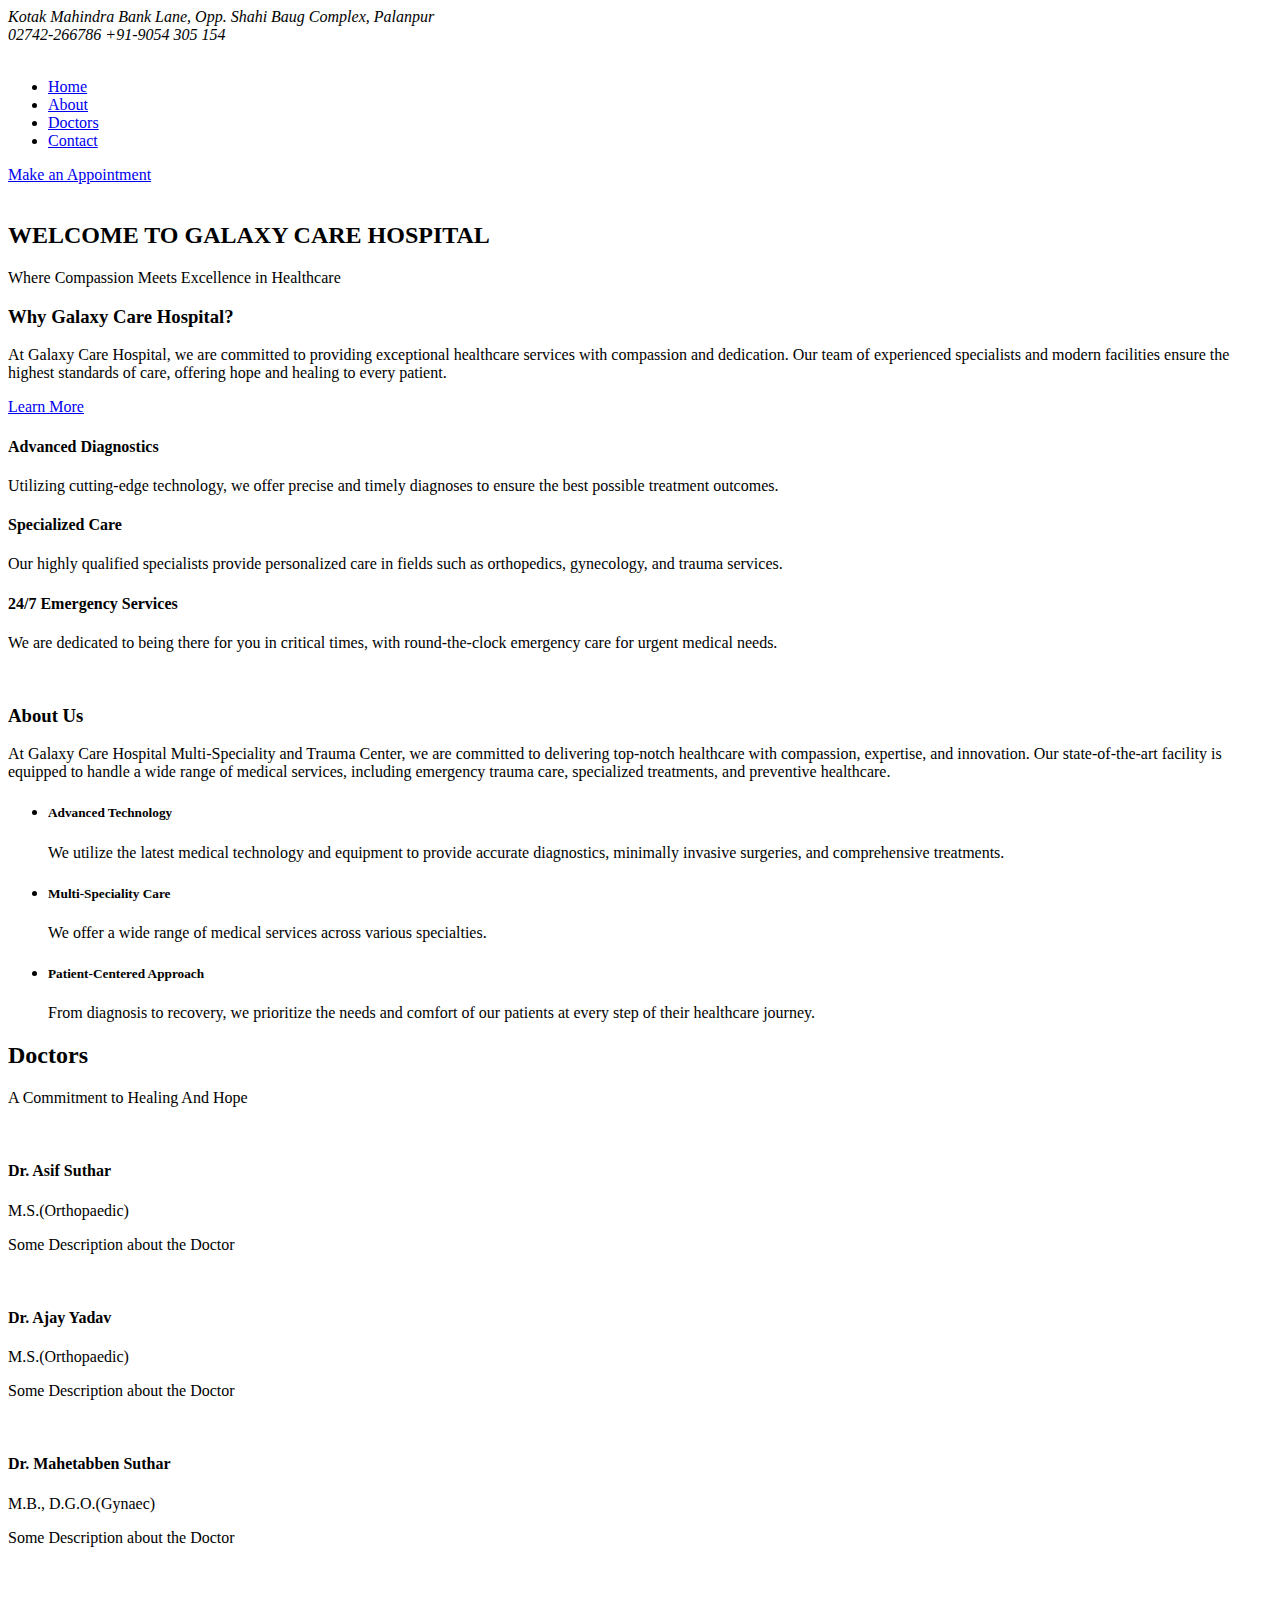
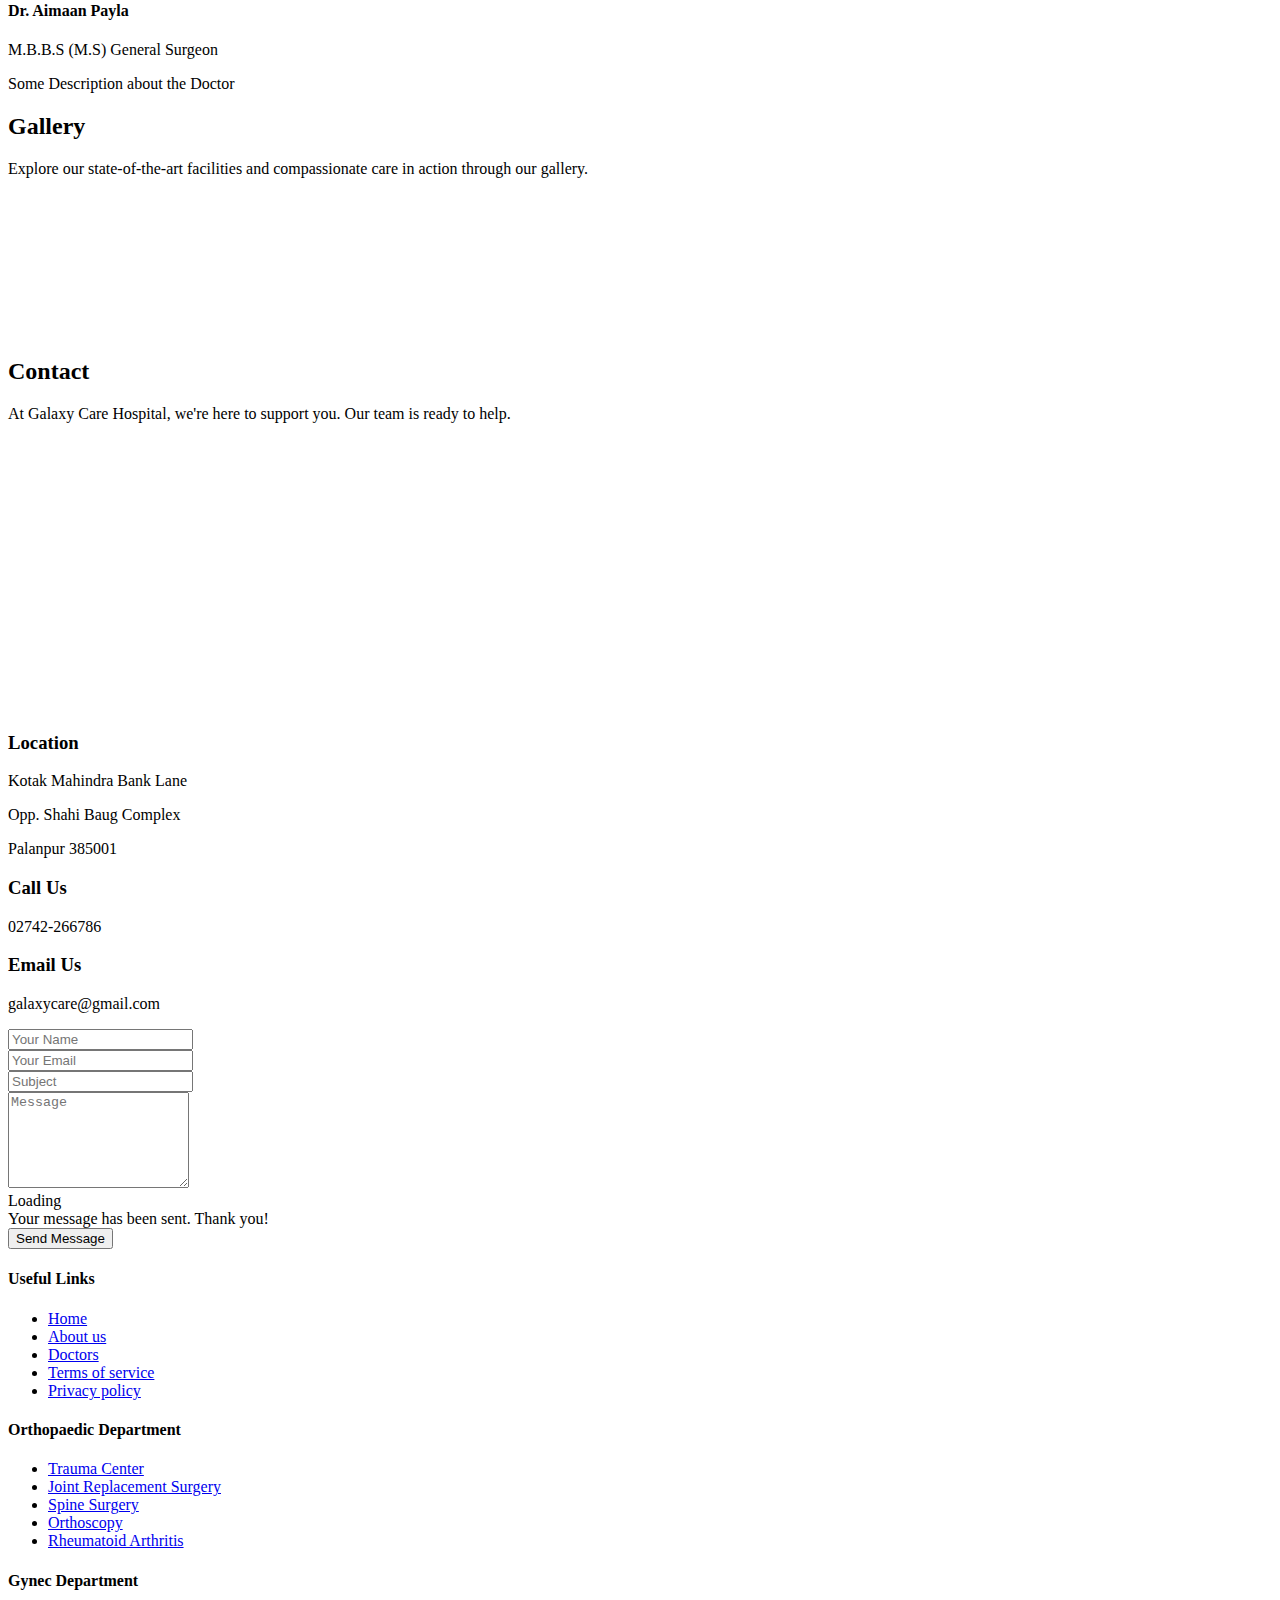
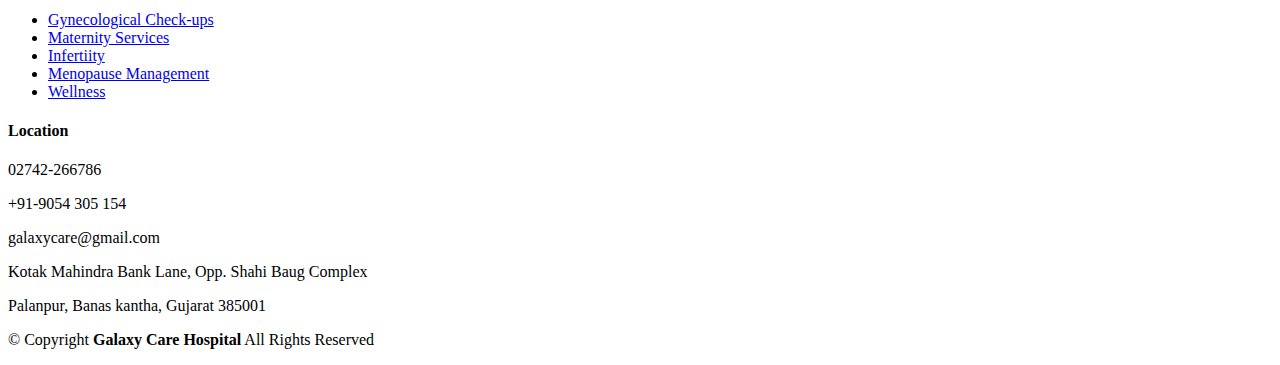
==== index.html @ e3cb07ed "Update index.html" ====
<!DOCTYPE html>
<html lang="en">

<head>
  <meta charset="utf-8">
  <meta content="width=device-width, initial-scale=1.0" name="viewport">
  <title>Galaxy Care Hospital</title>
  <meta name="description" content="">
  <meta name="keywords" content="">

  <!-- Favicons -->
  <link href="assets/img/favicon.png" rel="icon">
  <!-- <link href="assets/img/apple-touch-icon.png" rel="apple-touch-icon"> -->

  <!-- Fonts -->
  <link href="https://fonts.googleapis.com" rel="preconnect">
  <link href="https://fonts.gstatic.com" rel="preconnect" crossorigin>
  <link href="https://fonts.googleapis.com/css2?family=Roboto:ital,wght@0,100;0,300;0,400;0,500;0,700;0,900;1,100;1,300;1,400;1,500;1,700;1,900&family=Poppins:ital,wght@0,100;0,200;0,300;0,400;0,500;0,600;0,700;0,800;0,900;1,100;1,200;1,300;1,400;1,500;1,600;1,700;1,800;1,900&family=Raleway:ital,wght@0,100;0,200;0,300;0,400;0,500;0,600;0,700;0,800;0,900;1,100;1,200;1,300;1,400;1,500;1,600;1,700;1,800;1,900&display=swap" rel="stylesheet">

  <!-- Vendor CSS Files -->
  <link href="assets/vendor/bootstrap/css/bootstrap.min.css" rel="stylesheet">
  <link href="assets/vendor/bootstrap-icons/bootstrap-icons.css" rel="stylesheet">
  <link href="assets/vendor/aos/aos.css" rel="stylesheet">
  <link href="assets/vendor/fontawesome-free/css/all.min.css" rel="stylesheet">
  <link href="assets/vendor/glightbox/css/glightbox.min.css" rel="stylesheet">
  <link href="assets/vendor/swiper/swiper-bundle.min.css" rel="stylesheet">

  <!-- Main CSS File -->
  <link href="assets/css/main.css" rel="stylesheet">

  <!-- =======================================================
  * Template Name: Medilab
  * Template URL: https://bootstrapmade.com/medilab-free-medical-bootstrap-theme/
  * Updated: Aug 07 2024 with Bootstrap v5.3.3
  * Author: BootstrapMade.com
  * License: https://bootstrapmade.com/license/
  ======================================================== -->
</head>

<body class="index-page">

  <header id="header" class="header sticky-top">
    
	<div class="topbar d-flex align-items-center">
  <div class="container d-flex flex-column flex-md-row justify-content-center justify-content-md-between text-center text-md-start">
    
    <!-- Address Section -->
    <div class="contact-info d-flex align-items-center mb-2 mb-md-0">
      <i class="bi bi-geo-alt-fill d-flex align-items-center">
        <span></span> Kotak Mahindra Bank Lane, Opp. Shahi Baug Complex, Palanpur
      </i>
    </div>

    <!-- Phone Numbers Section -->
    <div class="d-none d-md-flex contact-info d-flex align-items-center">
      <i class="bi bi-telephone d-flex align-items-center me-3">
        <span></span> 02742-266786
      </i>
      <i class="bi bi-phone d-flex align-items-center">
        <span></span> +91-9054 305 154
      </i>
    </div>
    
  </div>
</div>
<!-- End Top Bar -->

	
    <div class="branding d-flex align-items-center">

      <div class="container position-relative d-flex align-items-center justify-content-between">
        <a href="index.html" class="logo d-flex align-items-center me-auto">
          <!-- Uncomment the line below if you also wish to use an image logo -->
			<img src="assets/img/logo1.png" alt=""> 
          <!-- <h1 class="sitename">galaxy </h1> -->
		  <!-- <h2 class="sitename">care hospital</h2> -->
		  
        </a>

        <nav id="navmenu" class="navmenu">
          <ul>
            <li><a href="#hero" class="active">Home<br></a></li>
            <li><a href="#about">About</a></li>
            <!-- <li><a href="#services">Services</a></li> -->
            <!-- <li><a href="#departments">Departments</a></li> -->
            <li><a href="#doctors">Doctors</a></li>
            <!-- <li class="dropdown"><a href="#"><span>Dropdown</span> <i class="bi bi-chevron-down toggle-dropdown"></i></a> -->
              <!-- <ul> -->
                <!-- <li><a href="#">Dropdown 1</a></li> -->
                <!-- <li class="dropdown"><a href="#"><span>Deep Dropdown</span> <i class="bi bi-chevron-down toggle-dropdown"></i></a> -->
                  <!-- <ul> -->
                    <!-- <li><a href="#">Deep Dropdown 1</a></li> -->
                    <!-- <li><a href="#">Deep Dropdown 2</a></li> -->
                    <!-- <li><a href="#">Deep Dropdown 3</a></li> -->
                    <!-- <li><a href="#">Deep Dropdown 4</a></li> -->
                    <!-- <li><a href="#">Deep Dropdown 5</a></li> -->
                  <!-- </ul> -->
                <!-- </li> -->
                <!-- <li><a href="#">Dropdown 2</a></li> -->
                <!-- <li><a href="#">Dropdown 3</a></li> -->
                <!-- <li><a href="#">Dropdown 4</a></li> -->
              <!-- </ul> -->
            <!-- </li> -->
            <li><a href="#contact">Contact</a></li>
          </ul>
          <i class="mobile-nav-toggle d-xl-none bi bi-list"></i>
        </nav>

        <a class="cta-btn d-none d-sm-block" href="#appointment">Make an Appointment</a>

      </div>

    </div>

  </header>

  <main class="main">

    <!-- Hero Section -->
<section id="hero" class="hero section light-background">

  <img src="assets/img/hero-bg.jpg" alt="" data-aos="fade-in">

  <div class="container position-relative">

    <div class="welcome position-relative" data-aos="fade-down" data-aos-delay="100">
      <h2>WELCOME TO GALAXY CARE HOSPITAL</h2>
      <p>Where Compassion Meets Excellence in Healthcare</p>
    </div><!-- End Welcome -->

    <div class="content row gy-4">
      <div class="col-lg-4 d-flex align-items-stretch">
        <div class="why-box" data-aos="zoom-out" data-aos-delay="200">
          <h3>Why Galaxy Care Hospital?</h3>
          <p>
            At Galaxy Care Hospital, we are committed to providing exceptional healthcare services with compassion and dedication. Our team of experienced specialists and modern facilities ensure the highest standards of care, offering hope and healing to every patient.
          </p>
          <div class="text-center">
            <a href="#about" class="more-btn"><span>Learn More</span> <i class="bi bi-chevron-right"></i></a>
          </div>
        </div>
      </div><!-- End Why Box -->

      <div class="col-lg-8 d-flex align-items-stretch">
        <div class="d-flex flex-column justify-content-center">
          <div class="row gy-4">

            <div class="col-xl-4 d-flex align-items-stretch">
              <div class="icon-box" data-aos="zoom-out" data-aos-delay="300">
                <i class="bi bi-clipboard-data"></i>
                <h4>Advanced Diagnostics</h4>
                <p>Utilizing cutting-edge technology, we offer precise and timely diagnoses to ensure the best possible treatment outcomes.</p>
              </div>
            </div><!-- End Icon Box -->

            <div class="col-xl-4 d-flex align-items-stretch">
              <div class="icon-box" data-aos="zoom-out" data-aos-delay="400">
                <i class="bi bi-gem"></i>
                <h4>Specialized Care</h4>
                <p>Our highly qualified specialists provide personalized care in fields such as orthopedics, gynecology, and trauma services.</p>
              </div>
            </div><!-- End Icon Box -->

            <div class="col-xl-4 d-flex align-items-stretch">
              <div class="icon-box" data-aos="zoom-out" data-aos-delay="500">
                <i class="bi bi-inboxes"></i>
                <h4>24/7 Emergency Services</h4>
                <p>We are dedicated to being there for you in critical times, with round-the-clock emergency care for urgent medical needs.</p>
              </div>
            </div><!-- End Icon Box -->

          </div>
        </div>
      </div>
    </div><!-- End  Content-->

  </div>

</section>
<!-- /Hero Section -->


     

    <!-- About Section -->
    <section id="about" class="about section">

      <div class="container">

        <div class="row gy-4 gx-5">

          <div class="col-lg-6 position-relative align-self-start" data-aos="fade-up" data-aos-delay="200">
            <img src="assets/img/about.jpg" class="img-fluid" alt="">
            <a href="https://www.youtube.com/watch?v=OwPZIhTHDUk" class="glightbox pulsating-play-btn"></a>
          </div>

          <div class="col-lg-6 content" data-aos="fade-up" data-aos-delay="100">
            <h3>About Us</h3>
            <p>
              At Galaxy Care Hospital Multi-Speciality and Trauma Center, we are committed to delivering top-notch healthcare with compassion, expertise, and innovation. Our state-of-the-art facility is equipped to handle a wide range of medical services, including emergency trauma care, specialized treatments, and preventive healthcare.
            </p>
            <ul>
              <li>
                <i class="fa-solid fa-vial-circle-check"></i>
                <div>
                  <h5>Advanced Technology</h5>
                  <p>We utilize the latest medical technology and equipment to provide accurate diagnostics, minimally invasive surgeries, and comprehensive treatments.</p>
                </div>
              </li>
              <li>
                <i class="fa-solid fa-pump-medical"></i>
                <div>
                  <h5>Multi-Speciality Care</h5>
                  <p>We offer a wide range of medical services across various specialties.</p>
                </div>
              </li>
              <li>
                <i class="fa-solid fa-heart-circle-xmark"></i>
                <div>
                  <h5>Patient-Centered Approach</h5>
                  <p>From diagnosis to recovery, we prioritize the needs and comfort of our patients at every step of their healthcare journey.</p>
                </div>
              </li>
            </ul>
          </div>

        </div>

      </div>

    </section><!-- /About Section -->

  
        <!-- Doctors Section -->
    <section id="doctors" class="doctors section">

      <!-- Section Title -->
      <div class="container section-title" data-aos="fade-up">
        <h2>Doctors</h2>
        <p>A Commitment to Healing And Hope</p>
      </div><!-- End Section Title -->

      <div class="container">

        <div class="row gy-4">

          <div class="col-lg-6" data-aos="fade-up" data-aos-delay="100">
            <div class="team-member d-flex align-items-start">
              <div class="pic"><img src="assets/img/doctors/doctors-1.jpg" class="img-fluid" alt=""></div>
              <div class="member-info">
                <h4>Dr. Asif Suthar</h4>
                <span>M.S.(Orthopaedic)</span>
                <p>Some Description about the Doctor</p>
                <div class="social">
                  <a href=""><i class="bi bi-twitter-x"></i></a>
                  <a href=""><i class="bi bi-facebook"></i></a>
                  <a href=""><i class="bi bi-instagram"></i></a>
                  <a href=""> <i class="bi bi-linkedin"></i> </a>
                </div>
              </div>
            </div>
          </div><!-- End Team Member -->

          <div class="col-lg-6" data-aos="fade-up" data-aos-delay="200">
            <div class="team-member d-flex align-items-start">
              <div class="pic"><img src="assets/img/doctors/doctors-3.jpg" class="img-fluid" alt=""></div>
              <div class="member-info">
                <h4>Dr. Ajay Yadav</h4>
                <span>M.S.(Orthopaedic)</span>
                <p>Some Description about the Doctor</p>
                <div class="social">
                  <a href=""><i class="bi bi-twitter-x"></i></a>
                  <a href=""><i class="bi bi-facebook"></i></a>
                  <a href=""><i class="bi bi-instagram"></i></a>
                  <a href=""> <i class="bi bi-linkedin"></i> </a>
                </div>
              </div>
            </div>
          </div><!-- End Team Member -->

          <div class="col-lg-6" data-aos="fade-up" data-aos-delay="300">
            <div class="team-member d-flex align-items-start">
              <div class="pic"><img src="assets/img/doctors/doctors-2.jpg" class="img-fluid" alt=""></div>
              <div class="member-info">
                <h4>Dr. Mahetabben Suthar</h4>
                <span>M.B., D.G.O.(Gynaec)</span>
                <p>Some Description about the Doctor</p>
                <div class="social">
                  <a href=""><i class="bi bi-twitter-x"></i></a>
                  <a href=""><i class="bi bi-facebook"></i></a>
                  <a href=""><i class="bi bi-instagram"></i></a>
                  <a href=""> <i class="bi bi-linkedin"></i> </a>
                </div>
              </div>
            </div>
          </div><!-- End Team Member -->

          <div class="col-lg-6" data-aos="fade-up" data-aos-delay="400">
            <div class="team-member d-flex align-items-start">
              <div class="pic"><img src="assets/img/doctors/doctors-1.jpg" class="img-fluid" alt=""></div>
              <div class="member-info">
                <h4>Dr. Aimaan  Payla</h4>
                <span>M.B.B.S (M.S) General Surgeon</span>
                <p>Some Description about the Doctor</p>
                <div class="social">
                  <a href=""><i class="bi bi-twitter-x"></i></a>
                  <a href=""><i class="bi bi-facebook"></i></a>
                  <a href=""><i class="bi bi-instagram"></i></a>
                  <a href=""> <i class="bi bi-linkedin"></i> </a>
                </div>
              </div>
            </div>
          </div><!-- End Team Member -->

        </div>

      </div>

    </section><!-- /Doctors Section -->

    
    <!-- Gallery Section -->
    <section id="gallery" class="gallery section">

      <!-- Section Title -->
      <div class="container section-title" data-aos="fade-up">
        <h2>Gallery</h2>
        <p>Explore our state-of-the-art facilities and compassionate care in action through our gallery.</p>
      </div><!-- End Section Title -->

      <div class="container-fluid" data-aos="fade-up" data-aos-delay="100">

        <div class="row g-0">

          <div class="col-lg-3 col-md-4">
            <div class="gallery-item">
              <a href="assets/img/gallery/gallery-1.jpg" class="glightbox" data-gallery="images-gallery">
                <img src="assets/img/gallery/gallery-1.jpg" alt="" class="img-fluid">
              </a>
            </div>
          </div><!-- End Gallery Item -->

          <div class="col-lg-3 col-md-4">
            <div class="gallery-item">
              <a href="assets/img/gallery/gallery-2.jpg" class="glightbox" data-gallery="images-gallery">
                <img src="assets/img/gallery/gallery-2.jpg" alt="" class="img-fluid">
              </a>
            </div>
          </div><!-- End Gallery Item -->

          <div class="col-lg-3 col-md-4">
            <div class="gallery-item">
              <a href="assets/img/gallery/gallery-3.jpg" class="glightbox" data-gallery="images-gallery">
                <img src="assets/img/gallery/gallery-3.jpg" alt="" class="img-fluid">
              </a>
            </div>
          </div><!-- End Gallery Item -->

          <div class="col-lg-3 col-md-4">
            <div class="gallery-item">
              <a href="assets/img/gallery/gallery-4.jpg" class="glightbox" data-gallery="images-gallery">
                <img src="assets/img/gallery/gallery-4.jpg" alt="" class="img-fluid">
              </a>
            </div>
          </div><!-- End Gallery Item -->

          <div class="col-lg-3 col-md-4">
            <div class="gallery-item">
              <a href="assets/img/gallery/gallery-5.jpg" class="glightbox" data-gallery="images-gallery">
                <img src="assets/img/gallery/gallery-5.jpg" alt="" class="img-fluid">
              </a>
            </div>
          </div><!-- End Gallery Item -->

          <div class="col-lg-3 col-md-4">
            <div class="gallery-item">
              <a href="assets/img/gallery/gallery-6.jpg" class="glightbox" data-gallery="images-gallery">
                <img src="assets/img/gallery/gallery-6.jpg" alt="" class="img-fluid">
              </a>
            </div>
          </div><!-- End Gallery Item -->

          <div class="col-lg-3 col-md-4">
            <div class="gallery-item">
              <a href="assets/img/gallery/gallery-7.jpg" class="glightbox" data-gallery="images-gallery">
                <img src="assets/img/gallery/gallery-7.jpg" alt="" class="img-fluid">
              </a>
            </div>
          </div><!-- End Gallery Item -->

          <div class="col-lg-3 col-md-4">
            <div class="gallery-item">
              <a href="assets/img/gallery/gallery-8.jpg" class="glightbox" data-gallery="images-gallery">
                <img src="assets/img/gallery/gallery-8.jpg" alt="" class="img-fluid">
              </a>
            </div>
          </div><!-- End Gallery Item -->

        </div>

      </div>

    </section><!-- /Gallery Section -->

    <!-- Contact Section -->
    <section id="contact" class="contact section">

      <!-- Section Title -->
      <div class="container section-title" data-aos="fade-up">
        <h2>Contact</h2>
        <p>At Galaxy Care Hospital, we're here to support you. Our team is ready to help.</p>
      </div><!-- End Section Title -->

      <div class="mb-5" data-aos="fade-up" data-aos-delay="200">        
		<iframe src="https://www.google.com/maps/embed?pb=!1m18!1m12!1m3!1d3640.0334059676175!2d72.42455221057088!3d24.170561178295863!2m3!1f0!2f0!3f0!3m2!1i1024!2i768!4f13.1!3m3!1m2!1s0x395ce96305b317a9%3A0xe535bcce6eddb2d7!2sGalaxy%20Care%20Hospital!5e0!3m2!1sen!2sin!4v1728229145932!5m2!1sen!2sin" width="100%" height="270px" style="border:0;" allowfullscreen="" loading="lazy" referrerpolicy="no-referrer-when-downgrade"></iframe>
      </div><!-- End Google Maps -->

      <div class="container" data-aos="fade-up" data-aos-delay="100">

        <div class="row gy-4">

          <div class="col-lg-4">
            <div class="info-item d-flex" data-aos="fade-up" data-aos-delay="300">
              <i class="bi bi-geo-alt flex-shrink-0"></i>
              <div>
                <h3>Location</h3>
                <p>Kotak Mahindra Bank Lane</p>
				<p>Opp. Shahi Baug Complex</p>
				<p>Palanpur 385001</p>
              </div>
            </div><!-- End Info Item -->

            <div class="info-item d-flex" data-aos="fade-up" data-aos-delay="400">
              <i class="bi bi-telephone flex-shrink-0"></i>
              <div>
                <h3>Call Us</h3>
                <p>02742-266786</p>
              </div>
            </div><!-- End Info Item -->

            <div class="info-item d-flex" data-aos="fade-up" data-aos-delay="500">
              <i class="bi bi-envelope flex-shrink-0"></i>
              <div>
                <h3>Email Us</h3>
                <p>galaxycare@gmail.com</p>
              </div>
            </div><!-- End Info Item -->

          </div>

          <div class="col-lg-8">
            <form action="forms/contact.php" method="post" class="php-email-form" data-aos="fade-up" data-aos-delay="200">
              <div class="row gy-4">

                <div class="col-md-6">
                  <input type="text" name="name" class="form-control" placeholder="Your Name" required="">
                </div>

                <div class="col-md-6 ">
                  <input type="email" class="form-control" name="email" placeholder="Your Email" required="">
                </div>

                <div class="col-md-12">
                  <input type="text" class="form-control" name="subject" placeholder="Subject" required="">
                </div>

                <div class="col-md-12">
                  <textarea class="form-control" name="message" rows="6" placeholder="Message" required=""></textarea>
                </div>

                <div class="col-md-12 text-center">
                  <div class="loading">Loading</div>
                  <div class="error-message"></div>
                  <div class="sent-message">Your message has been sent. Thank you!</div>

                  <button type="submit">Send Message</button>
                </div>

              </div>
            </form>
          </div><!-- End Contact Form -->

        </div>

      </div>

    </section><!-- /Contact Section -->

  </main>

  <footer id="footer" class="footer light-background">

    <div class="container footer-top">
      <div class="row gy-4">
	  <!-- <a href="index.html" class=" d-flex align-items-center"> -->
            <!-- <!-- <span class="sitename">Medilab</span><span class="sitename">Medilab</span>  --> 
			<!-- <img src="assets/img/logo1.png" alt=""> -->
          <!-- </a> -->
       

        <div class="col-lg-2 col-md-3 footer-links">
          <h4>Useful Links</h4>
          <ul>
            <li><a href="#">Home</a></li>
            <li><a href="#">About us</a></li>
            <li><a href="#">Doctors</a></li>
            <li><a href="#">Terms of service</a></li>
            <li><a href="#">Privacy policy</a></li>
          </ul>
        </div>

        <div class="col-lg-3 col-md-3 footer-links">
  <h4>Orthopaedic Department</h4>
  <ul>
    <li><a href="#">Trauma Center</a></li>
    <li><a href="#">Joint Replacement Surgery</a></li>
    <li><a href="#">Spine Surgery</a></li>
    <li><a href="#">Orthoscopy</a></li>
    <li><a href="#">Rheumatoid Arthritis</a></li>
  </ul>
</div>      
        <div class="col-lg-3 col-md-3 footer-links">
         <h4>Gynec Department</h4>
          <ul>
            <li><a href="#">Gynecological Check-ups</a></li>
			<li><a href="#">Maternity Services</a></li>
			<li><a href="#">Infertiity</a></li>
			<li><a href="#">Menopause Management</a></li>
			<li><a href="#">Wellness</a></li>
          </ul>
        </div>

		<div class="col-lg-4 col-md-3 footer-links">                         
			<!-- <div class="footer-contact pt-3"> -->
			<h4>Location</h4>			
			<p><i class="bi bi-telephone-fill"></i> <strong></strong> <span>02742-266786</span></p>
			<p><i class="bi bi-phone-fill"></i> <strong></strong> <span>+91-9054 305 154</span></p>			
			<p><i class="bi bi-envelope-fill"></i> <strong></strong> <span> galaxycare@gmail.com</span></p>
			<p><i class="bi bi-geo-alt-fill"></i> Kotak Mahindra Bank Lane, Opp. Shahi Baug Complex</p>
			<p> Palanpur, Banas kantha, Gujarat 385001</p>			
			
			<!-- </div> -->
        </div>
      </div>
    </div>

    <div class="container copyright text-center mt-4">
      <p>© <span>Copyright</span> <strong class="px-1 sitename">Galaxy Care Hospital</strong> <span>All Rights Reserved</span></p>     
    </div>
  </footer>
  
  <!-- Scroll Top -->
  <a href="#" id="scroll-top" class="scroll-top d-flex align-items-center justify-content-center"><i class="bi bi-arrow-up-short"></i></a>

  <!-- Preloader -->
  <div id="preloader"></div>

  <!-- Vendor JS Files -->
  <script src="assets/vendor/bootstrap/js/bootstrap.bundle.min.js"></script>
  <script src="assets/vendor/php-email-form/validate.js"></script>
  <script src="assets/vendor/aos/aos.js"></script>
  <script src="assets/vendor/glightbox/js/glightbox.min.js"></script>
  <script src="assets/vendor/purecounter/purecounter_vanilla.js"></script>
  <script src="assets/vendor/swiper/swiper-bundle.min.js"></script>

  <!-- Main JS File -->
  <script src="assets/js/main.js"></script>

</body>

</html>
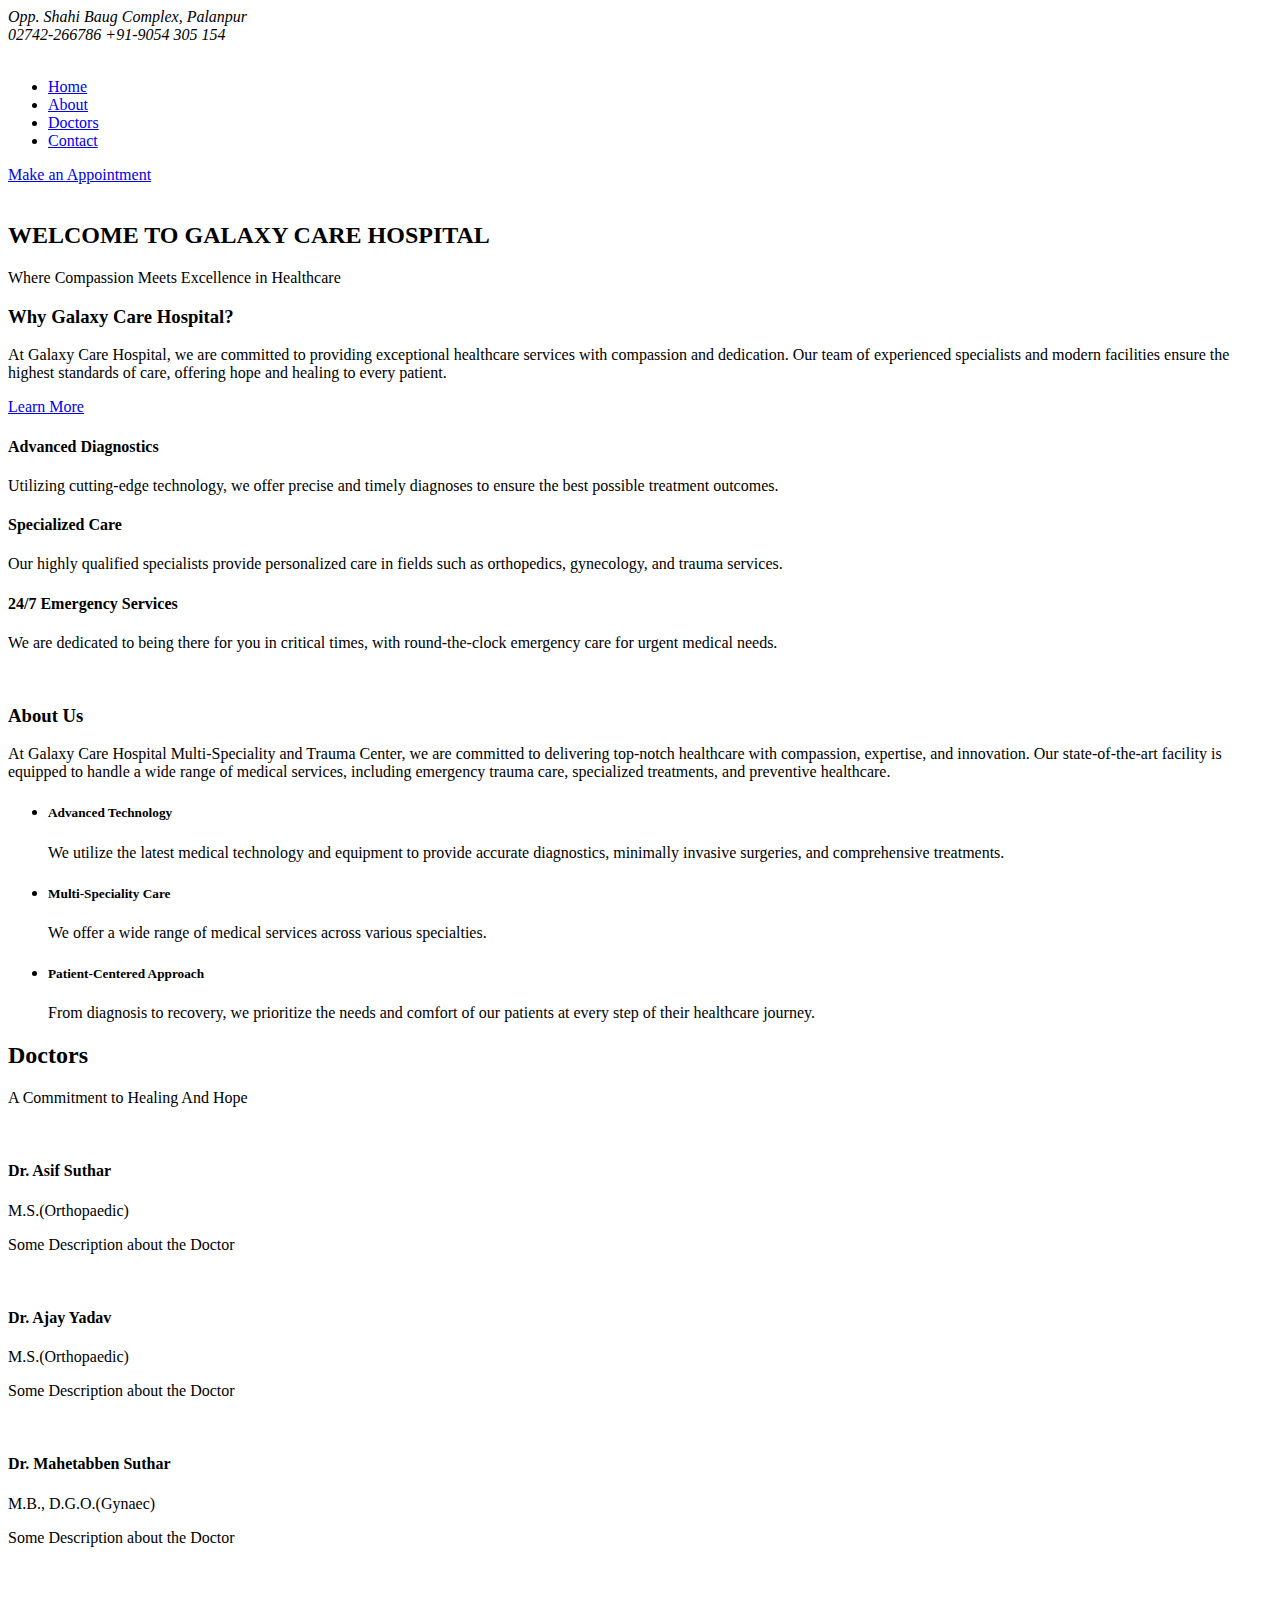
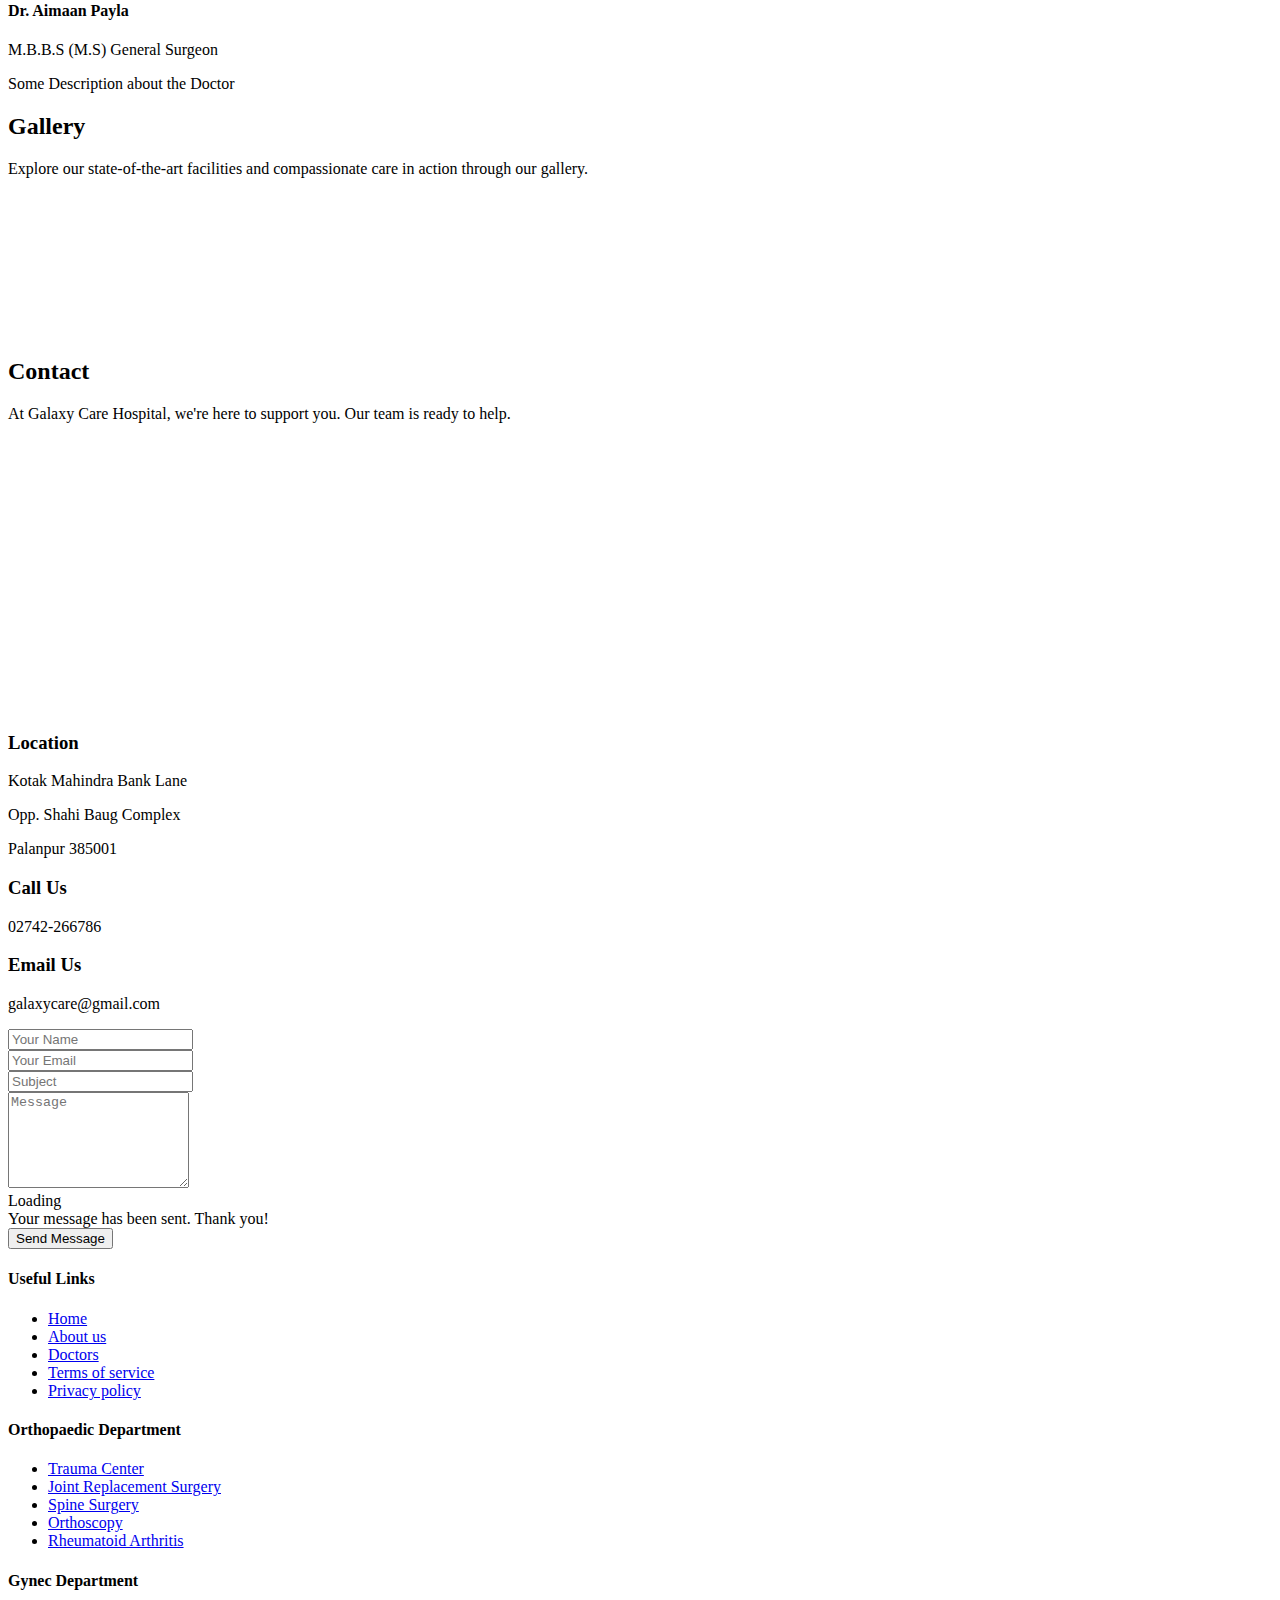
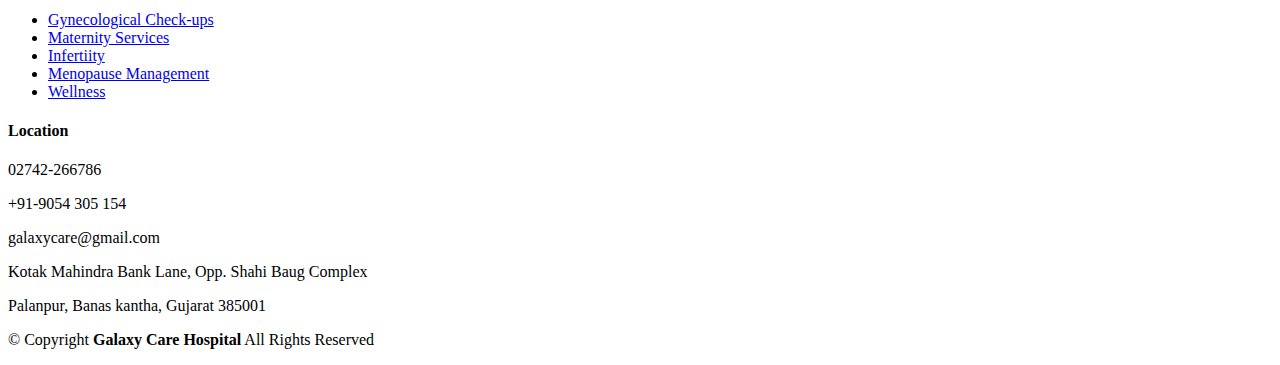
==== commit 7f0ff1cb: "Update index.html" ====
--- a/index.html
+++ b/index.html
@@ -47,7 +47,7 @@
     <!-- Address Section -->
     <div class="contact-info d-flex align-items-center mb-2 mb-md-0">
       <i class="bi bi-geo-alt-fill d-flex align-items-center">
-        <span></span> Kotak Mahindra Bank Lane, Opp. Shahi Baug Complex, Palanpur
+        <span></span>Opp. Shahi Baug Complex, Palanpur
       </i>
     </div>
 
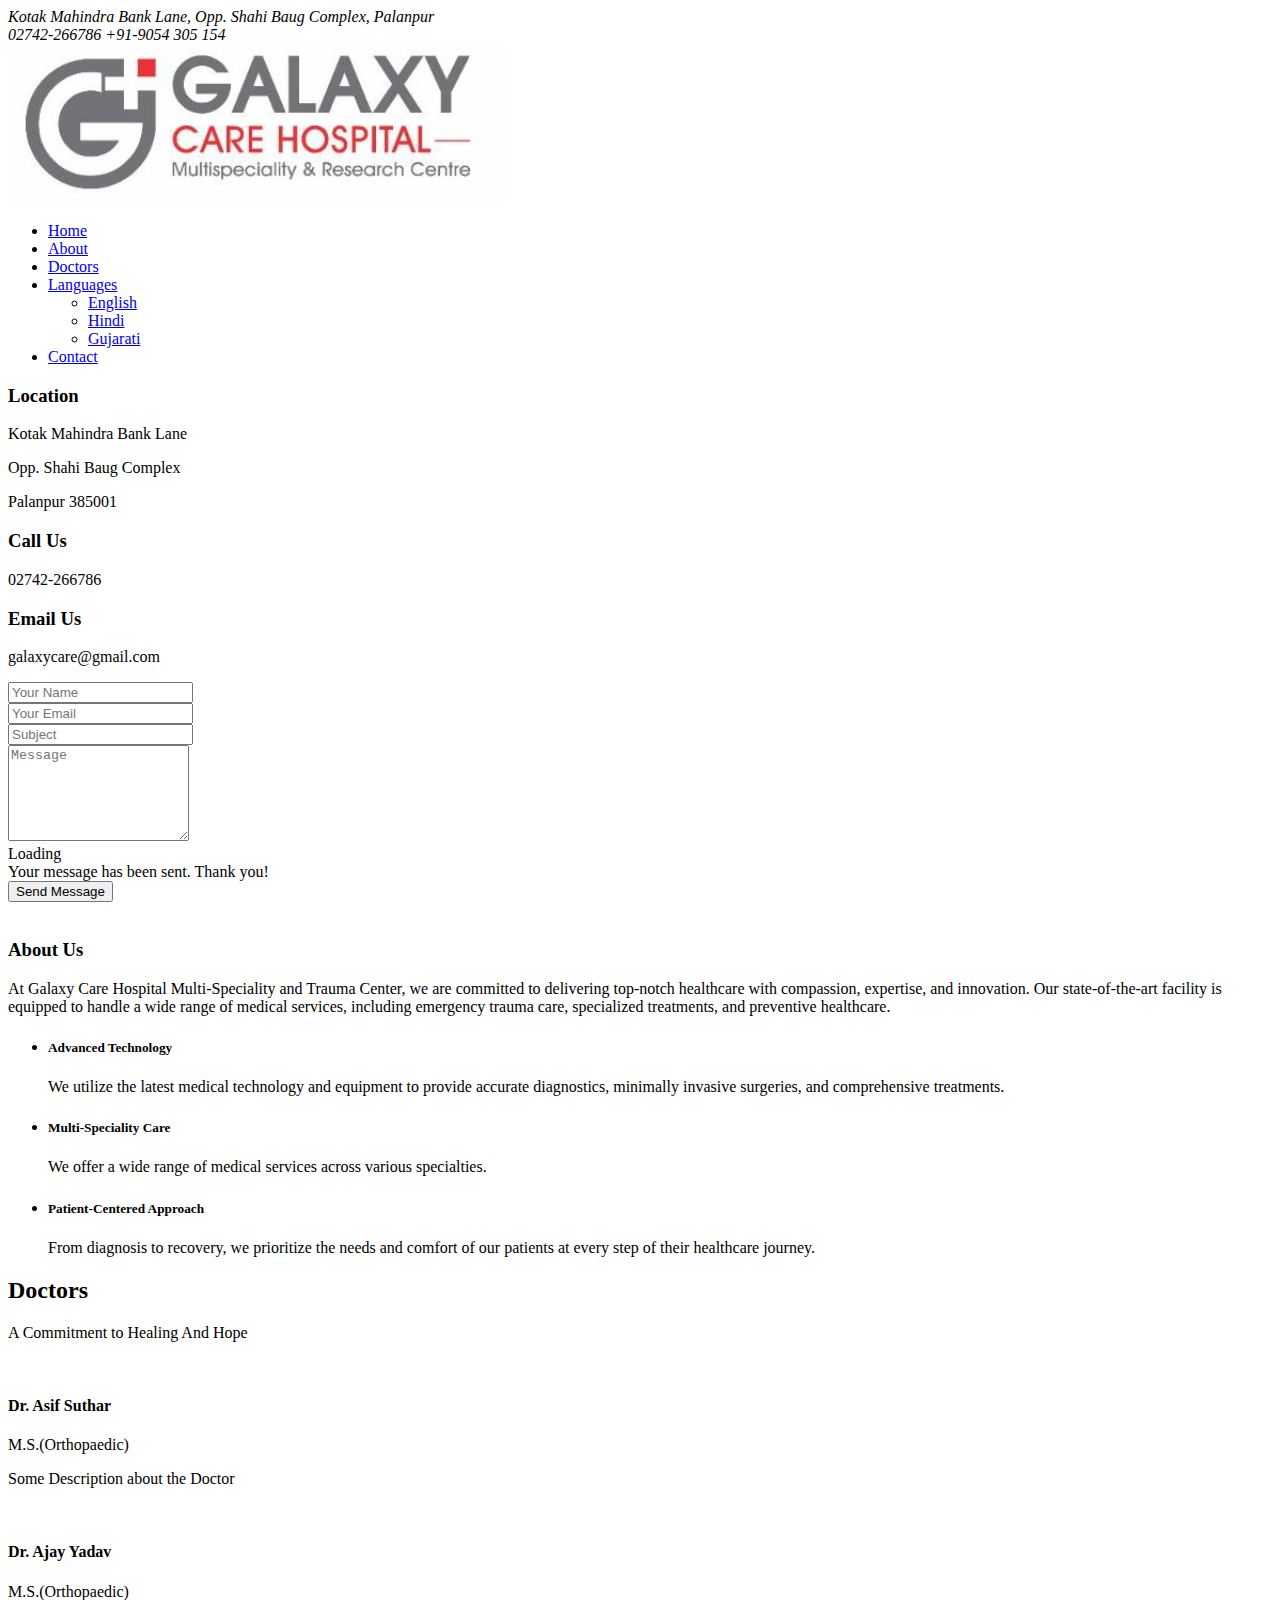
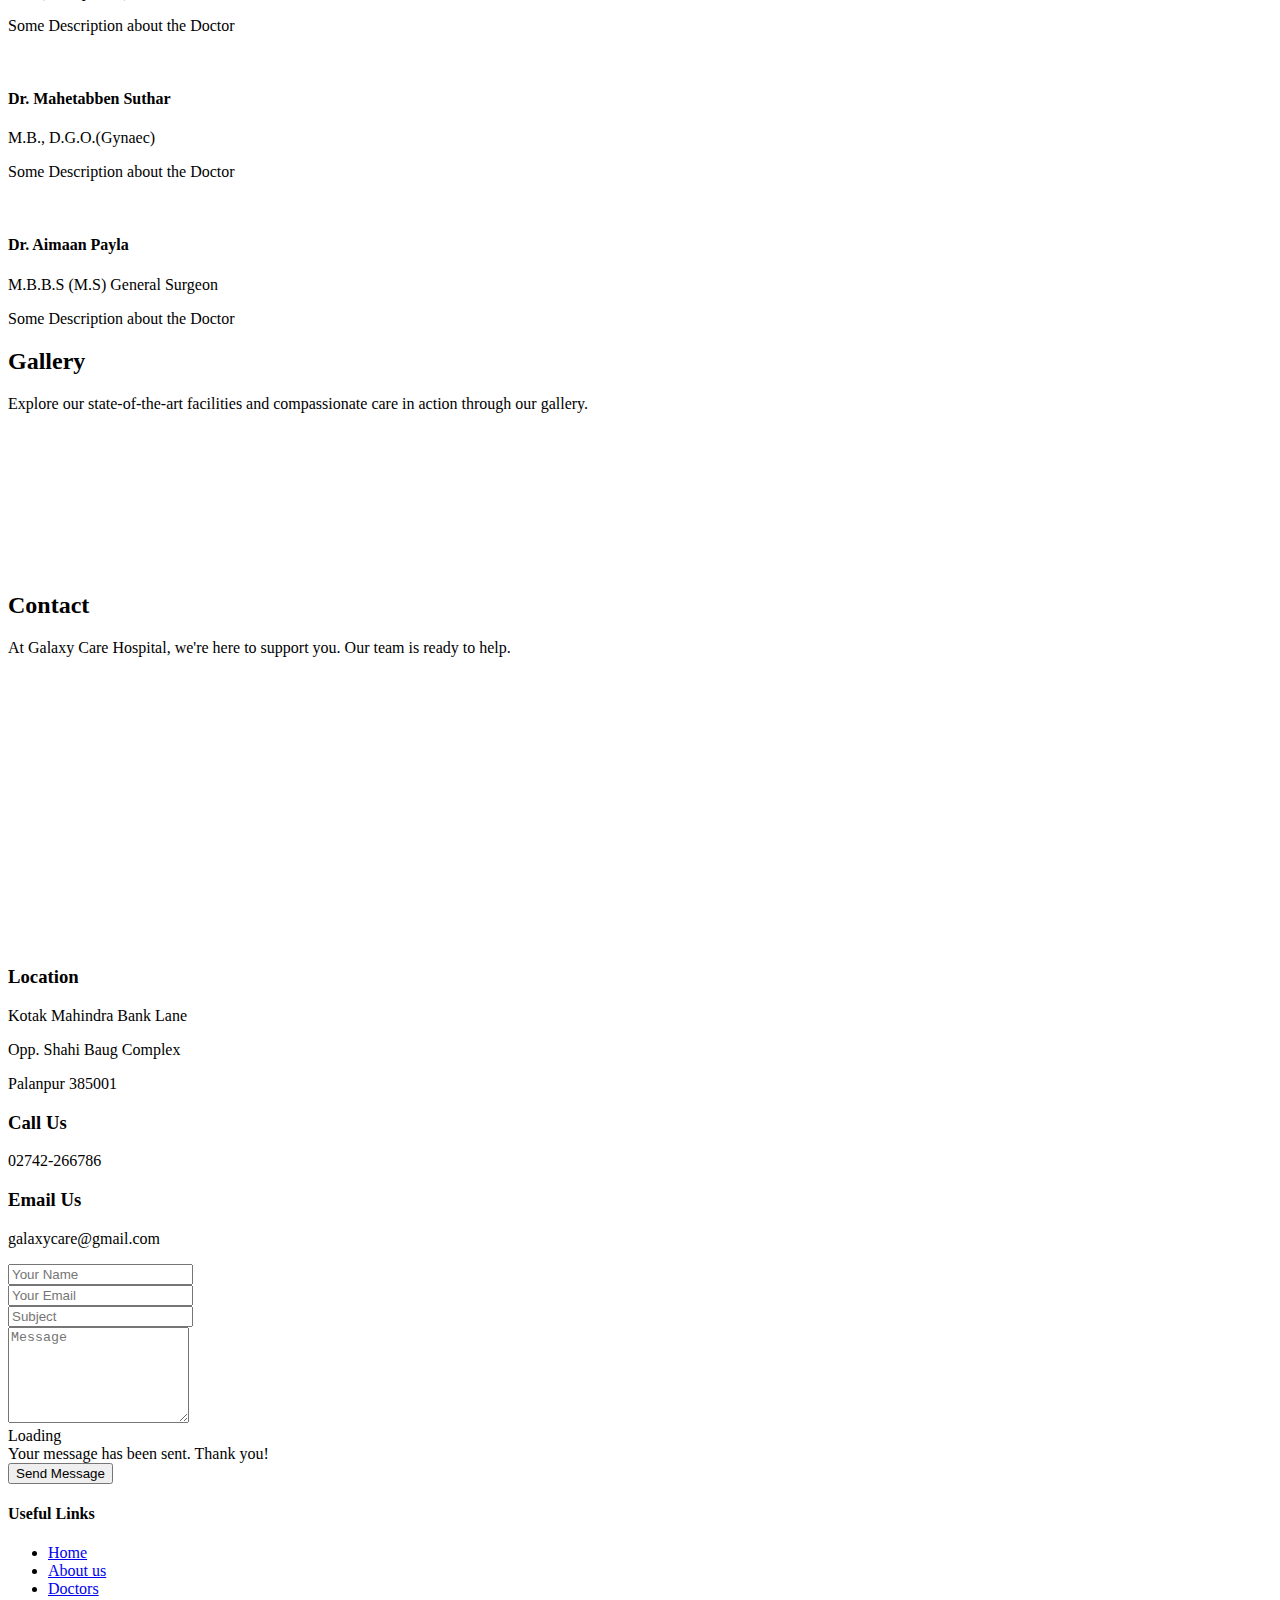
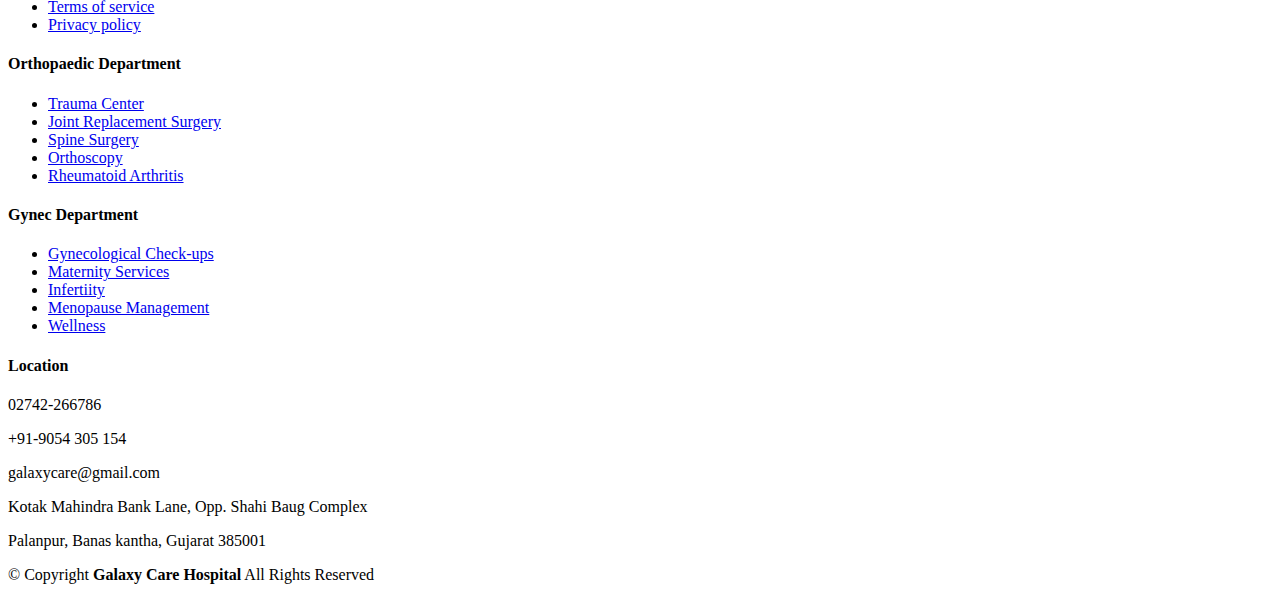
==== commit fafbb92f: "Update index.html" ====
--- a/index.html
+++ b/index.html
@@ -27,14 +27,8 @@
 
   <!-- Main CSS File -->
   <link href="assets/css/main.css" rel="stylesheet">
-
-  <!-- =======================================================
-  * Template Name: Medilab
-  * Template URL: https://bootstrapmade.com/medilab-free-medical-bootstrap-theme/
-  * Updated: Aug 07 2024 with Bootstrap v5.3.3
-  * Author: BootstrapMade.com
-  * License: https://bootstrapmade.com/license/
-  ======================================================== -->
+  
+ 
 </head>
 
 <body class="index-page">
@@ -47,7 +41,7 @@
     <!-- Address Section -->
     <div class="contact-info d-flex align-items-center mb-2 mb-md-0">
       <i class="bi bi-geo-alt-fill d-flex align-items-center">
-        <span></span>Opp. Shahi Baug Complex, Palanpur
+        <span></span> Kotak Mahindra Bank Lane, Opp. Shahi Baug Complex, Palanpur
       </i>
     </div>
 
@@ -84,29 +78,24 @@
             <!-- <li><a href="#services">Services</a></li> -->
             <!-- <li><a href="#departments">Departments</a></li> -->
             <li><a href="#doctors">Doctors</a></li>
-            <!-- <li class="dropdown"><a href="#"><span>Dropdown</span> <i class="bi bi-chevron-down toggle-dropdown"></i></a> -->
-              <!-- <ul> -->
-                <!-- <li><a href="#">Dropdown 1</a></li> -->
-                <!-- <li class="dropdown"><a href="#"><span>Deep Dropdown</span> <i class="bi bi-chevron-down toggle-dropdown"></i></a> -->
-                  <!-- <ul> -->
-                    <!-- <li><a href="#">Deep Dropdown 1</a></li> -->
-                    <!-- <li><a href="#">Deep Dropdown 2</a></li> -->
-                    <!-- <li><a href="#">Deep Dropdown 3</a></li> -->
-                    <!-- <li><a href="#">Deep Dropdown 4</a></li> -->
-                    <!-- <li><a href="#">Deep Dropdown 5</a></li> -->
-                  <!-- </ul> -->
-                <!-- </li> -->
-                <!-- <li><a href="#">Dropdown 2</a></li> -->
-                <!-- <li><a href="#">Dropdown 3</a></li> -->
-                <!-- <li><a href="#">Dropdown 4</a></li> -->
-              <!-- </ul> -->
-            <!-- </li> -->
+            
+			<li class="dropdown"><a href="#"><span>Languages</span> <i class="bi bi-chevron-down toggle-dropdown"></i></a>
+                  <ul>                    					
+					<li><a href="index.html">English</a></li>
+					<li><a href="Hindi.html">Hindi</a></li>
+					<li><a href="Gujarati.html">Gujarati</a></li>
+                    
+                  </ul>
+                
+		</li>			
             <li><a href="#contact">Contact</a></li>
+			
           </ul>
           <i class="mobile-nav-toggle d-xl-none bi bi-list"></i>
-        </nav>
-
-        <a class="cta-btn d-none d-sm-block" href="#appointment">Make an Appointment</a>
+        </nav>		
+			
+
+        <!-- <a class="cta-btn d-none d-sm-block" href="tel:+919054305154">Make an Appointment</a> -->
 
       </div>
 
@@ -117,69 +106,154 @@
   <main class="main">
 
     <!-- Hero Section -->
-<section id="hero" class="hero section light-background">
-
-  <img src="assets/img/hero-bg.jpg" alt="" data-aos="fade-in">
-
-  <div class="container position-relative">
-
-    <div class="welcome position-relative" data-aos="fade-down" data-aos-delay="100">
-      <h2>WELCOME TO GALAXY CARE HOSPITAL</h2>
-      <p>Where Compassion Meets Excellence in Healthcare</p>
-    </div><!-- End Welcome -->
-
-    <div class="content row gy-4">
-      <div class="col-lg-4 d-flex align-items-stretch">
-        <div class="why-box" data-aos="zoom-out" data-aos-delay="200">
-          <h3>Why Galaxy Care Hospital?</h3>
-          <p>
-            At Galaxy Care Hospital, we are committed to providing exceptional healthcare services with compassion and dedication. Our team of experienced specialists and modern facilities ensure the highest standards of care, offering hope and healing to every patient.
-          </p>
-          <div class="text-center">
-            <a href="#about" class="more-btn"><span>Learn More</span> <i class="bi bi-chevron-right"></i></a>
+<!-- <section id="hero" class="hero section light-background"> -->
+
+  <!-- <img src="assets/img/hero-bg.jpg" alt="" data-aos="fade-in"> -->
+
+  <!-- <div class="container position-relative"> -->
+
+    <!-- <div class="welcome position-relative" data-aos="fade-down" data-aos-delay="100"> -->
+      <!-- <h2>WELCOME TO GALAXY CARE HOSPITAL</h2> -->
+      <!-- <p>Where Compassion Meets Excellence in Healthcare</p> -->
+    <!-- </div><!-- End Welcome --> 
+
+    <!-- <div class="content row gy-4"> -->
+      <!-- <div class="col-lg-4 d-flex align-items-stretch"> -->
+        <!-- <div class="why-box" data-aos="zoom-out" data-aos-delay="200"> -->
+          <!-- <h3>Why Galaxy Care Hospital?</h3> -->
+          <!-- <p> -->
+            <!-- At Galaxy Care Hospital, we are committed to providing exceptional healthcare services with compassion and dedication. Our team of experienced specialists and modern facilities ensure the highest standards of care, offering hope and healing to every patient. -->
+          <!-- </p> -->
+          <!-- <div class="text-center"> -->
+            <!-- <a href="#about" class="more-btn"><span>Learn More</span> <i class="bi bi-chevron-right"></i></a> -->
+          <!-- </div> -->
+        <!-- </div> -->
+      <!-- </div><!-- End Why Box --> 
+
+      <!-- <div class="col-lg-8 d-flex align-items-stretch"> -->
+        <!-- <div class="d-flex flex-column justify-content-center"> -->
+          <!-- <div class="row gy-4"> -->
+
+            <!-- <div class="col-xl-4 d-flex align-items-stretch"> -->
+              <!-- <div class="icon-box" data-aos="zoom-out" data-aos-delay="300"> -->
+                <!-- <i class="bi bi-clipboard-data"></i> -->
+                <!-- <h4>Advanced Diagnostics</h4> -->
+                <!-- <p>Utilizing cutting-edge technology, we offer precise and timely diagnoses to ensure the best possible treatment outcomes.</p> -->
+              <!-- </div> -->
+            <!-- </div><!-- End Icon Box --> 
+
+            <!-- <div class="col-xl-4 d-flex align-items-stretch"> -->
+              <!-- <div class="icon-box" data-aos="zoom-out" data-aos-delay="400"> -->
+                <!-- <i class="bi bi-gem"></i> -->
+                <!-- <h4>Specialized Care</h4> -->
+                <!-- <p>Our highly qualified specialists provide personalized care in fields such as orthopedics, gynecology, and trauma services.</p> -->
+              <!-- </div> -->
+            <!-- </div><!-- End Icon Box --> 
+
+            <!-- <div class="col-xl-4 d-flex align-items-stretch"> -->
+              <!-- <div class="icon-box" data-aos="zoom-out" data-aos-delay="500"> -->
+                <!-- <i class="bi bi-inboxes"></i> -->
+                <!-- <h4>24/7 Emergency Services</h4> -->
+                <!-- <p>We are dedicated to being there for you in critical times, with round-the-clock emergency care for urgent medical needs.</p> -->
+              <!-- </div> -->
+            <!-- </div><!-- End Icon Box --> 
+
+          <!-- </div> -->
+        <!-- </div> -->
+      <!-- </div> -->
+    <!-- </div><!-- End  Content--> 
+
+  <!-- </div> -->
+
+<!-- </section> -->
+<!-- /Hero Section -->
+
+		 <!-- Contact Section -->
+    <section id="contact" class="contact section">
+
+      <!-- Section Title -->
+      <!-- <div class="container section-title" data-aos="fade-up"> -->
+        <!-- <h2>Contact</h2> -->
+        <!-- <p>At Galaxy Care Hospital, we're here to support you. Our team is ready to help.</p> -->
+      <!-- </div> -->
+	  
+	  <!-- End Section Title -->
+
+      <!-- <div class="mb-5" data-aos="fade-up" data-aos-delay="200">         -->
+		<!-- <iframe src="https://www.google.com/maps/embed?pb=!1m18!1m12!1m3!1d3640.0334059676175!2d72.42455221057088!3d24.170561178295863!2m3!1f0!2f0!3f0!3m2!1i1024!2i768!4f13.1!3m3!1m2!1s0x395ce96305b317a9%3A0xe535bcce6eddb2d7!2sGalaxy%20Care%20Hospital!5e0!3m2!1sen!2sin!4v1728229145932!5m2!1sen!2sin" width="100%" height="270px" style="border:0;" allowfullscreen="" loading="lazy" referrerpolicy="no-referrer-when-downgrade"></iframe> -->
+      <!-- </div> -->
+	  <!-- End Google Maps -->
+
+      <div class="container" data-aos="fade-up" data-aos-delay="100">
+
+        <div class="row gy-4">
+
+          <div class="col-lg-4">
+            <div class="info-item d-flex" data-aos="fade-up" data-aos-delay="300">
+              <i class="bi bi-geo-alt flex-shrink-0"></i>
+              <div>
+                <h3>Location</h3>
+                <p>Kotak Mahindra Bank Lane</p>
+				<p>Opp. Shahi Baug Complex</p>
+				<p>Palanpur 385001</p>
+              </div>
+            </div><!-- End Info Item -->
+
+            <div class="info-item d-flex" data-aos="fade-up" data-aos-delay="400">
+              <i class="bi bi-telephone flex-shrink-0"></i>
+              <div>
+                <h3>Call Us</h3>
+                <p>02742-266786</p>
+              </div>
+            </div><!-- End Info Item -->
+
+            <div class="info-item d-flex" data-aos="fade-up" data-aos-delay="500">
+              <i class="bi bi-envelope flex-shrink-0"></i>
+              <div>
+                <h3>Email Us</h3>
+                <p>galaxycare@gmail.com</p>
+              </div>
+            </div><!-- End Info Item -->
+
           </div>
-        </div>
-      </div><!-- End Why Box -->
-
-      <div class="col-lg-8 d-flex align-items-stretch">
-        <div class="d-flex flex-column justify-content-center">
-          <div class="row gy-4">
-
-            <div class="col-xl-4 d-flex align-items-stretch">
-              <div class="icon-box" data-aos="zoom-out" data-aos-delay="300">
-                <i class="bi bi-clipboard-data"></i>
-                <h4>Advanced Diagnostics</h4>
-                <p>Utilizing cutting-edge technology, we offer precise and timely diagnoses to ensure the best possible treatment outcomes.</p>
-              </div>
-            </div><!-- End Icon Box -->
-
-            <div class="col-xl-4 d-flex align-items-stretch">
-              <div class="icon-box" data-aos="zoom-out" data-aos-delay="400">
-                <i class="bi bi-gem"></i>
-                <h4>Specialized Care</h4>
-                <p>Our highly qualified specialists provide personalized care in fields such as orthopedics, gynecology, and trauma services.</p>
-              </div>
-            </div><!-- End Icon Box -->
-
-            <div class="col-xl-4 d-flex align-items-stretch">
-              <div class="icon-box" data-aos="zoom-out" data-aos-delay="500">
-                <i class="bi bi-inboxes"></i>
-                <h4>24/7 Emergency Services</h4>
-                <p>We are dedicated to being there for you in critical times, with round-the-clock emergency care for urgent medical needs.</p>
-              </div>
-            </div><!-- End Icon Box -->
-
-          </div>
-        </div>
+
+          <div class="col-lg-8">
+            <form action="forms/contact.php" method="post" class="php-email-form" data-aos="fade-up" data-aos-delay="200">
+              <div class="row gy-4">
+
+                <div class="col-md-6">
+                  <input type="text" name="name" class="form-control" placeholder="Your Name" required="">
+                </div>
+
+                <div class="col-md-6 ">
+                  <input type="email" class="form-control" name="email" placeholder="Your Email" required="">
+                </div>
+
+                <div class="col-md-12">
+                  <input type="text" class="form-control" name="subject" placeholder="Subject" required="">
+                </div>
+
+                <div class="col-md-12">
+                  <textarea class="form-control" name="message" rows="6" placeholder="Message" required=""></textarea>
+                </div>
+
+                <div class="col-md-12 text-center">
+                  <div class="loading">Loading</div>
+                  <div class="error-message"></div>
+                  <div class="sent-message">Your message has been sent. Thank you!</div>
+
+                  <button type="submit">Send Message</button>
+                </div>
+
+              </div>
+            </form>
+          </div><!-- End Contact Form -->
+
+        </div>
+
       </div>
-    </div><!-- End  Content-->
-
-  </div>
-
-</section>
-<!-- /Hero Section -->
-
-
+
+    </section><!-- /Contact Section -->
      
 
     <!-- About Section -->
@@ -495,9 +569,7 @@
 	  <!-- <a href="index.html" class=" d-flex align-items-center"> -->
             <!-- <!-- <span class="sitename">Medilab</span><span class="sitename">Medilab</span>  --> 
 			<!-- <img src="assets/img/logo1.png" alt=""> -->
-          <!-- </a> -->
-       
-
+          <!-- </a> -->       
         <div class="col-lg-2 col-md-3 footer-links">
           <h4>Useful Links</h4>
           <ul>
@@ -554,6 +626,8 @@
 
   <!-- Preloader -->
   <div id="preloader"></div>
+  
+  
 
   <!-- Vendor JS Files -->
   <script src="assets/vendor/bootstrap/js/bootstrap.bundle.min.js"></script>
@@ -565,6 +639,37 @@
 
   <!-- Main JS File -->
   <script src="assets/js/main.js"></script>
+  
+ <script type="text/javascript">
+    function googleTranslateElementInit() {
+        new google.translate.TranslateElement({
+            pageLanguage: 'en',
+            includedLanguages: 'en,hi,gu', // Include only English, Hindi, and Gujarati
+            layout: google.translate.TranslateElement.InlineLayout.SIMPLE,
+            autoDisplay: false // Prevent automatic display
+        }, 'google_translate_element');
+    }
+
+    document.addEventListener('DOMContentLoaded', function() {
+        const languageLinks = document.querySelectorAll('.custom-language-dropdown li');
+
+        languageLinks.forEach(link => {
+            link.addEventListener('click', function(event) {
+                event.preventDefault(); // Prevent default anchor behavior
+                const lang = this.getAttribute('data-lang');
+
+                // Programmatically change the language using the Google Translate dropdown
+                const select = document.querySelector('select.goog-te-combo');
+                if (select) {
+                    select.value = lang;
+                    select.dispatchEvent(new Event('change')); // Trigger change event
+                }
+            });
+        });
+    });
+</script>
+<script type="text/javascript" src="https://translate.google.com/translate_a/element.js?cb=googleTranslateElementInit" async></script>
+
 
 </body>
 
